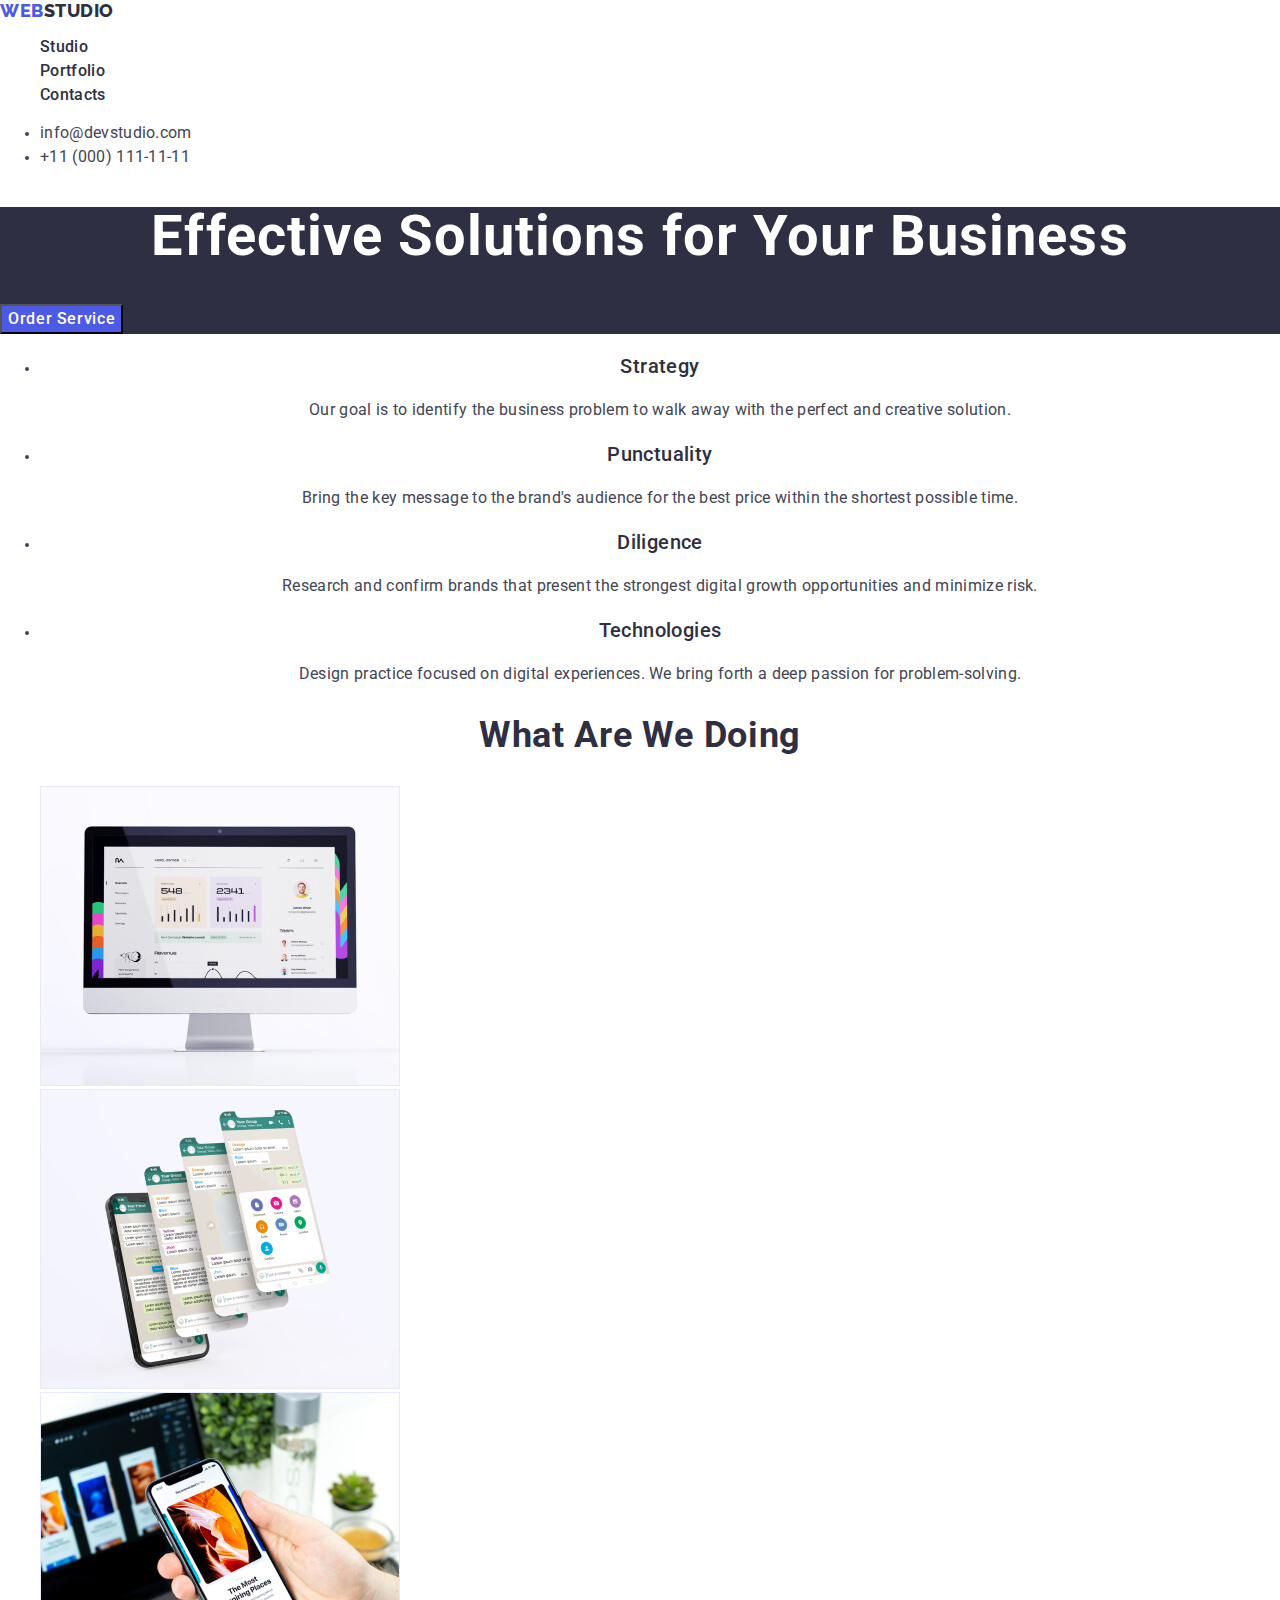
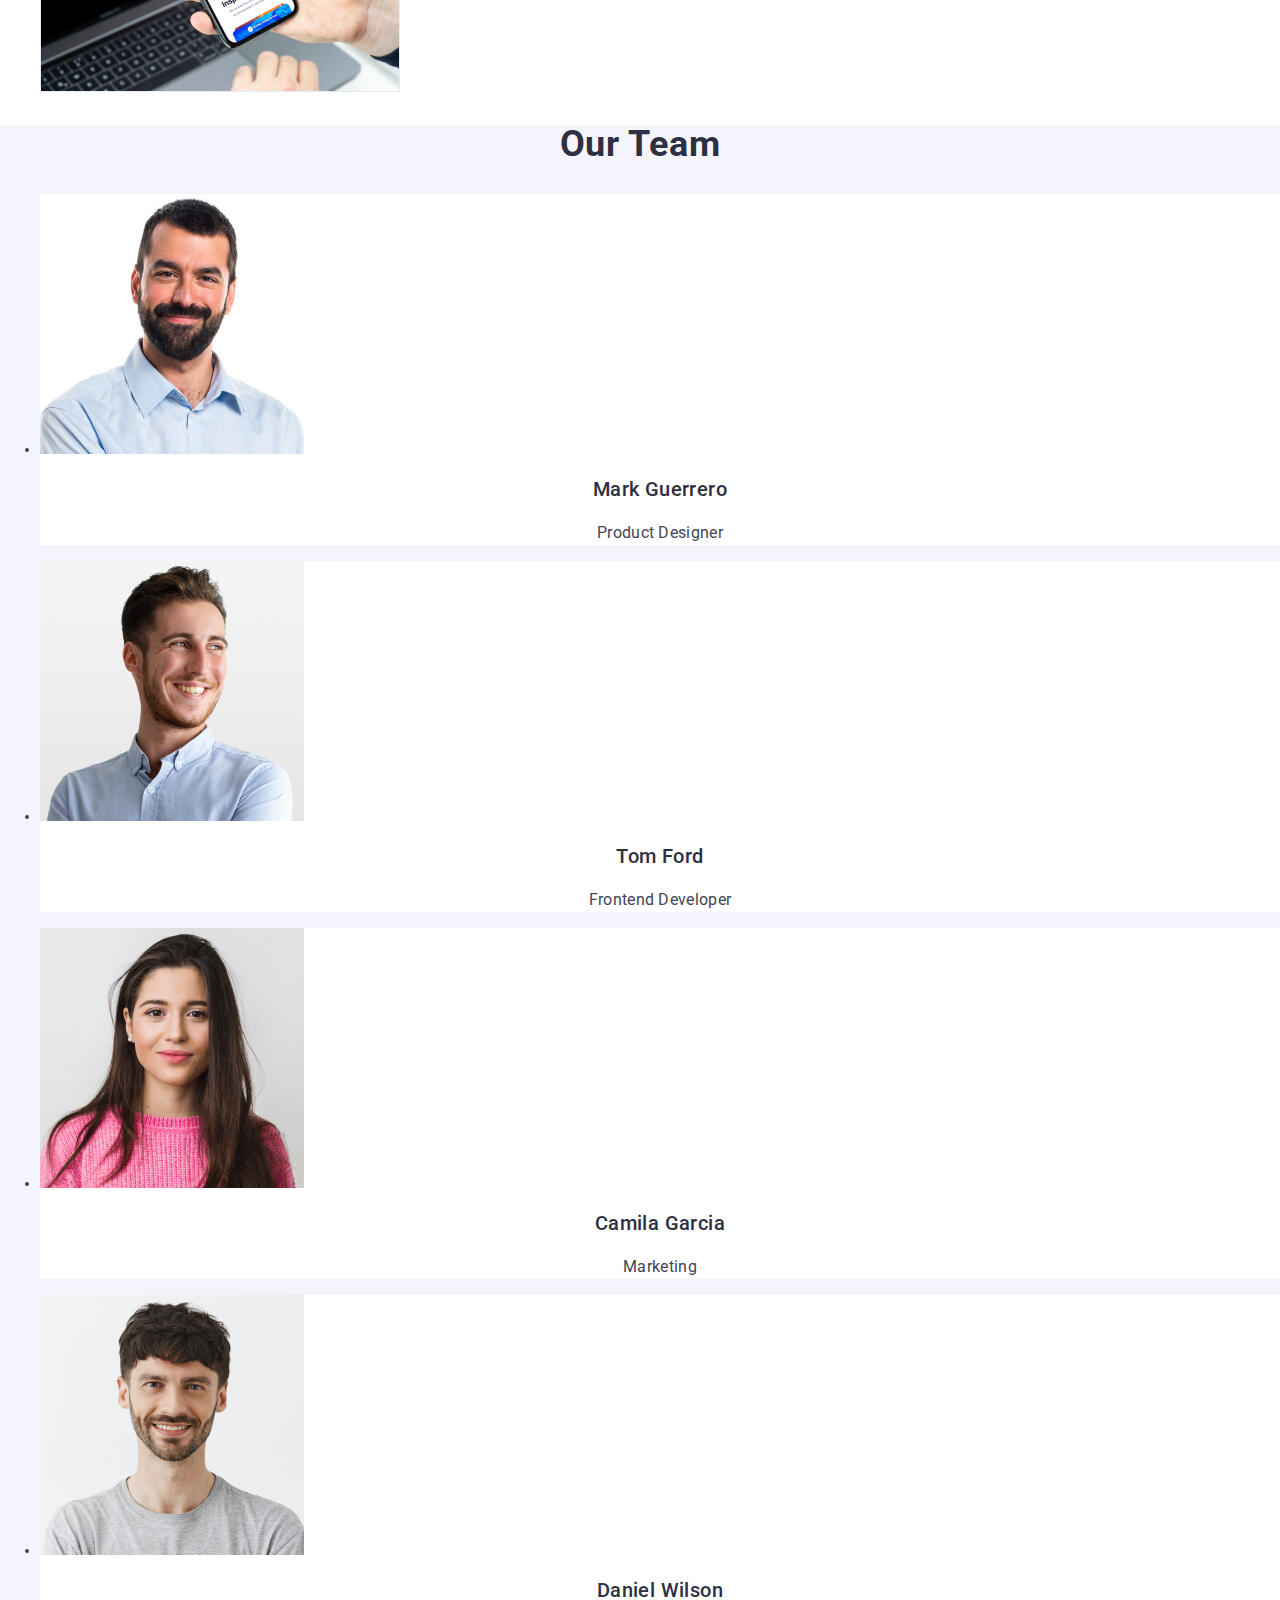
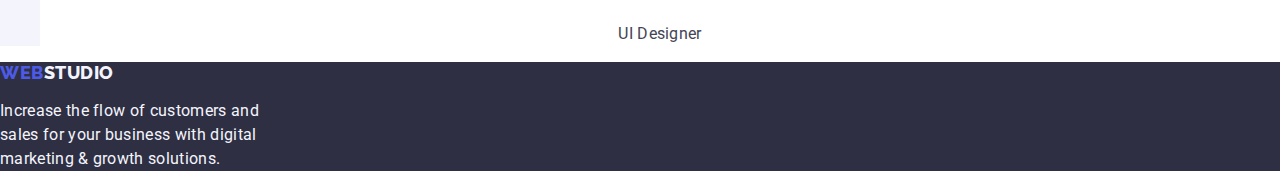
==== index.html @ 6c36b63b "v.33" ====
<!DOCTYPE html>
<html lang="en">
<head>
    <meta charset="UTF-8">
    <meta http-equiv="X-UA-Compatible" content="IE=edge">
    <meta name="viewport" content="width=device-width, initial-scale=1.0">
    <link rel="preconnect" href="https://fonts.googleapis.com">
    <link rel="preconnect" href="https://fonts.gstatic.com" crossorigin>
    <link href="https://fonts.googleapis.com/css2?family=Raleway:wght@800&family=Roboto:wght@400;500;700&display=swap" rel="stylesheet">
    <link rel="stylesheet" href="./css/styles.css"/>
    <title>WEBSTUDIO</title>
</head>
<body>
    <header>
        <nav class="logo-general">
        <a class="logo logo-main" href="./index.html">Web<span class="logo-accent">Studio</span></a>
        <ul>
        <li class="logo"><a class="nav-item" href="./index.html">Studio</a></li>
        <li class="logo"><a class="nav-item" href="./portfolio.html">Portfolio</a></li>
        <li class="logo"><a class="nav-item" href="">Contacts</a></li>
        </ul>
        </nav>
        <address class="contact">
        <ul>
            <li><a class="logo contact-item" href="mailto:info@devstudio.com">info@devstudio.com</a></li>
            <li><a class="logo contact-item" href="tel:+110001111111">+11 (000) 111-11-11</a></li>   
        </ul>
    </address>
    </header>
    
        <!--------------HERO (section 1)--------------------->
    <main>
    <section class="hero"> 
    <h1 class="hero-main">Effective Solutions for Your Business</h1>
    <button class="hero-button" type="button">Order Service</button>
    </section>
    
        <!-------------Principles (section 2)-------------->
    <section>
        <h2 class="principles" hidden>Principles</h2>
        <ul class="list">
            <li><h3 class="menu-name">Strategy</h3>
            <p class="item-descr">Our goal is to identify the business problem to walk away with the perfect and creative solution.</p></li>
            <li><h3 class="menu-name">Punctuality</h3>
            <p class="item-descr">Bring the key message to the brand's audience for the best price within the shortest possible time.</p></li>
            <li><h3 class="menu-name">Diligence</h3>
            <p class="item-descr">Research and confirm brands that present the strongest digital growth opportunities and minimize risk.</p></li>
            <li><h3 class="menu-name">Technologies</h3>
            <p class="item-descr">Design practice focused on digital experiences. We bring forth a deep passion for problem-solving.</p></li>
        </ul>
    </section>
    <!-- -----------GALLERY (section 3)------------------- -->
    <section>
    <h2 class="gallery">What are we doing</h2>
    <ul class="list">
        <li class="gallery-list-item"><img src="./images/optim_size/Gallery/desktop.jpg" alt="Desktop" width="360"></li>
        <li class="gallery-list-item"><img src="./images/optim_size/Gallery/phones.jpg" alt="Phones" width="360"></li>
        <li class="gallery-list-item"><img src="./images/optim_size/Gallery/app.jpg" alt="Application" width="360"></li>
    </ul>
    </section>
    <!-- ----------OUR TEAM (section 4)----------------- -->
    <section class="team">
    <h2 class="team-list">Our Team</h2>
    <ul class="list">
        <li class="team-card">
        <img src="./images/optim_size/Team/img1.jpg" alt="Product Designer Mark Guerrero" width="264">
        <h3 class="menu-name">Mark Guerrero</h3>
        <p class="item-descr">Product Designer</p>
        </li>
        <li class="team-card">
        <img src="./images/optim_size/Team/img2.jpg" alt="Frontend Developer Tom Ford" width="264">
        <h3 class="menu-name">Tom Ford</h3>
        <p class="item-descr">Frontend Developer</p>
        </li>
        <li class="team-card">
        <img src="./images/optim_size/Team/img3.jpg" alt="Marketing Camila Garcia" width="264">
        <h3 class="menu-name">Camila Garcia</h3>
        <p class="item-descr">Marketing</p>
        </li>
        <li class="team-card">
        <img src="./images/optim_size/Team/img4.jpg" alt="UI Designer Daniel Wilson" width="264">
        <h3 class="menu-name">Daniel Wilson</h3>
        <p class="item-descr">UI Designer</p>
        </li>
    </ul>
    </section>
    </main>
    <footer class="footer">
        <a class="logo-footer" href="./index.html">Web<span class="logo-footer-accent">Studio</span></a>
        <p class="footer-descr">Increase the flow of customers and <br> sales for your business with digital <br> marketing & growth solutions.</p>  
    </footer>
</body>
</html>
---- css/styles.css ----
/* ===========VARIABLESS============= */
:root 
{
--main-font: 'Roboto', sans-serif;
--secondary-font: 'Raleway', sans-serif;
--primary-background: #FFFFFF;
--secondary-background: #2E2F42;
--primary-text-color: #2E2F42;
--accent-color: #4D5AE5;
--secondary-text-color: #434455;
}

body
{
font-family: var(--main-font);
font-size: 14px;
color: var(--secondary-text-color);
background-color: var(--primary-background);
margin: 0;
}

/* ===========GENERAL============= */

button {cursor: pointer;}

/* =============HEADER-LOGO==================== */

.logo
{
list-style: none;
text-decoration: none;
}

.logo-accent
{
color: var(--primary-text-color);
text-transform: uppercase;
} 

.logo-main
{
font-family: 'Raleway', sans-serif;
font-weight: 800;
font-size: 18px;
line-height: 1.17;
display: flex;
align-items: center;
letter-spacing: 0.03em;
text-transform: uppercase;
color: var(--accent-color);
list-style: none;
}

.nav-item:hover,
.nav-item:focus 
{
color: #404bbf;   
}

.contact
{
font-style: normal;
list-style: none;
}

.nav-item 
{
font-weight: 500;
font-size: 16px;
line-height: 1.5;
letter-spacing: 0.02em;
color: var(--primary-text-color);
text-decoration: none;
list-style: none;
}

.contact-item:hover,
.contact-item:focus 
{
color: #404bbf ;   
}

.contact-item
{
font-size: 16px;
line-height: 1.5;
letter-spacing: 0.02em;
color: var(--secondary-text-color);
font-style: normal;
text-decoration: none;
list-style: none;
}

/* =================HERO (section 1)=================== */
.hero 
{
background-color: var(--secondary-background);
}

.hero-main 
{
font-weight: 700;
font-size: 56px;
line-height: 1.07;
text-align: center;
letter-spacing: 0.02em;
color: #FFFFFF;
}

.hero-button
{
font-family: Roboto, sans-serif; 
font-weight: 500;
font-size: 16px;
line-height: 1.5;
display: flex;
align-items: center;
letter-spacing: 0.04em;
color: #FFFFFF;
background-color: var(--accent-color);
}

.hero-button:hover
{
background-color: #404BBF;
}

.hero-button:focus 
{
background-color: #404BBF;
}

/* ==============Principles (section 2)=============== */

.principles-list
{
list-style-type:  none;
}
.menu-name
{    
font-weight: 500;
font-size: 20px;
line-height: 1.2;
text-align: center;
letter-spacing: 0.02em;
color: var(--primary-text-color); 
}

.item-descr
{    
font-size: 16px;
line-height: 1.5;
text-align: center;
letter-spacing: 0.02em;
color: var(--secondary-text-color);
}

/* ============GALLERY (section 3)================= */
.gallery
{      
font-weight: 700;
font-size: 36px;
line-height: 1.11;
text-align: center;
letter-spacing: 0.02em;
text-transform: capitalize;
color: var(--primary-text-color);
}

.gallery-list-item
{
list-style-type: none; 
}

/* ===============OUR TEAM (section 4)================ */
.team {list-style-type: none;}

.team-list
{      
font-weight: 700;
font-size: 36px;
line-height: 1.11;
text-align: center;
letter-spacing: 0.02em;
text-transform: capitalize;
color: var(--primary-text-color);
}

.team-card
{
background-color: #FFFFFF;
}

.team
{
background-color: #F4F4FD;
}

/* ===============FOOTER============= */

.logo-footer 
{
font-family: Raleway, sans-serif;
font-weight: 800;
font-size: 18px;
line-height: 1.17;
display: flex;
align-items: center;
letter-spacing: 0.03em;
text-transform: uppercase;
color: var(--accent-color);
text-decoration: none;
}

.logo-footer-accent
{
color: #F4F4FD;
text-transform: uppercase;
}

.footer 
{
    background-color: var(--secondary-background);
}

.footer-descr
{
font-weight: 400;
font-size: 16px;
line-height: 1.5;
letter-spacing: 0.02em;
color: #F4F4FD;
}

/* ================Portfolio============ */

.portfolio-menu
{
font-family: 'Roboto', sans-serif;
font-style: normal;
font-weight: 500;
font-size: 16px;
line-height: 1.5;
display: flex;
align-items: center;
text-align: center;
letter-spacing: 0.04em;
color: var(--accent-color);
background-color: #F4F4FD; 
}

.portfolio-menu:focus,
.portfolio-menu:hover 
{
background-color: #404BBF;
color: #FFFFFF;
}

.portfolio-name 
{  
font-family: 'Roboto', sans-serif;
font-style: normal;
font-weight: 500;
font-size: 20px;
line-height: 1.2;   
letter-spacing: 0.02em;
color: #2E2F42;
color: var(--primary-text-color);
}

.portfolio-descr 
{
font-family: 'Roboto', sans-serif;
font-style: normal; 
font-size: 16px;
line-height: 1.5;
letter-spacing: 0.02em;
color: var(--secondary-text-color);    
}
.portfolio
{
list-style-type: none;
}
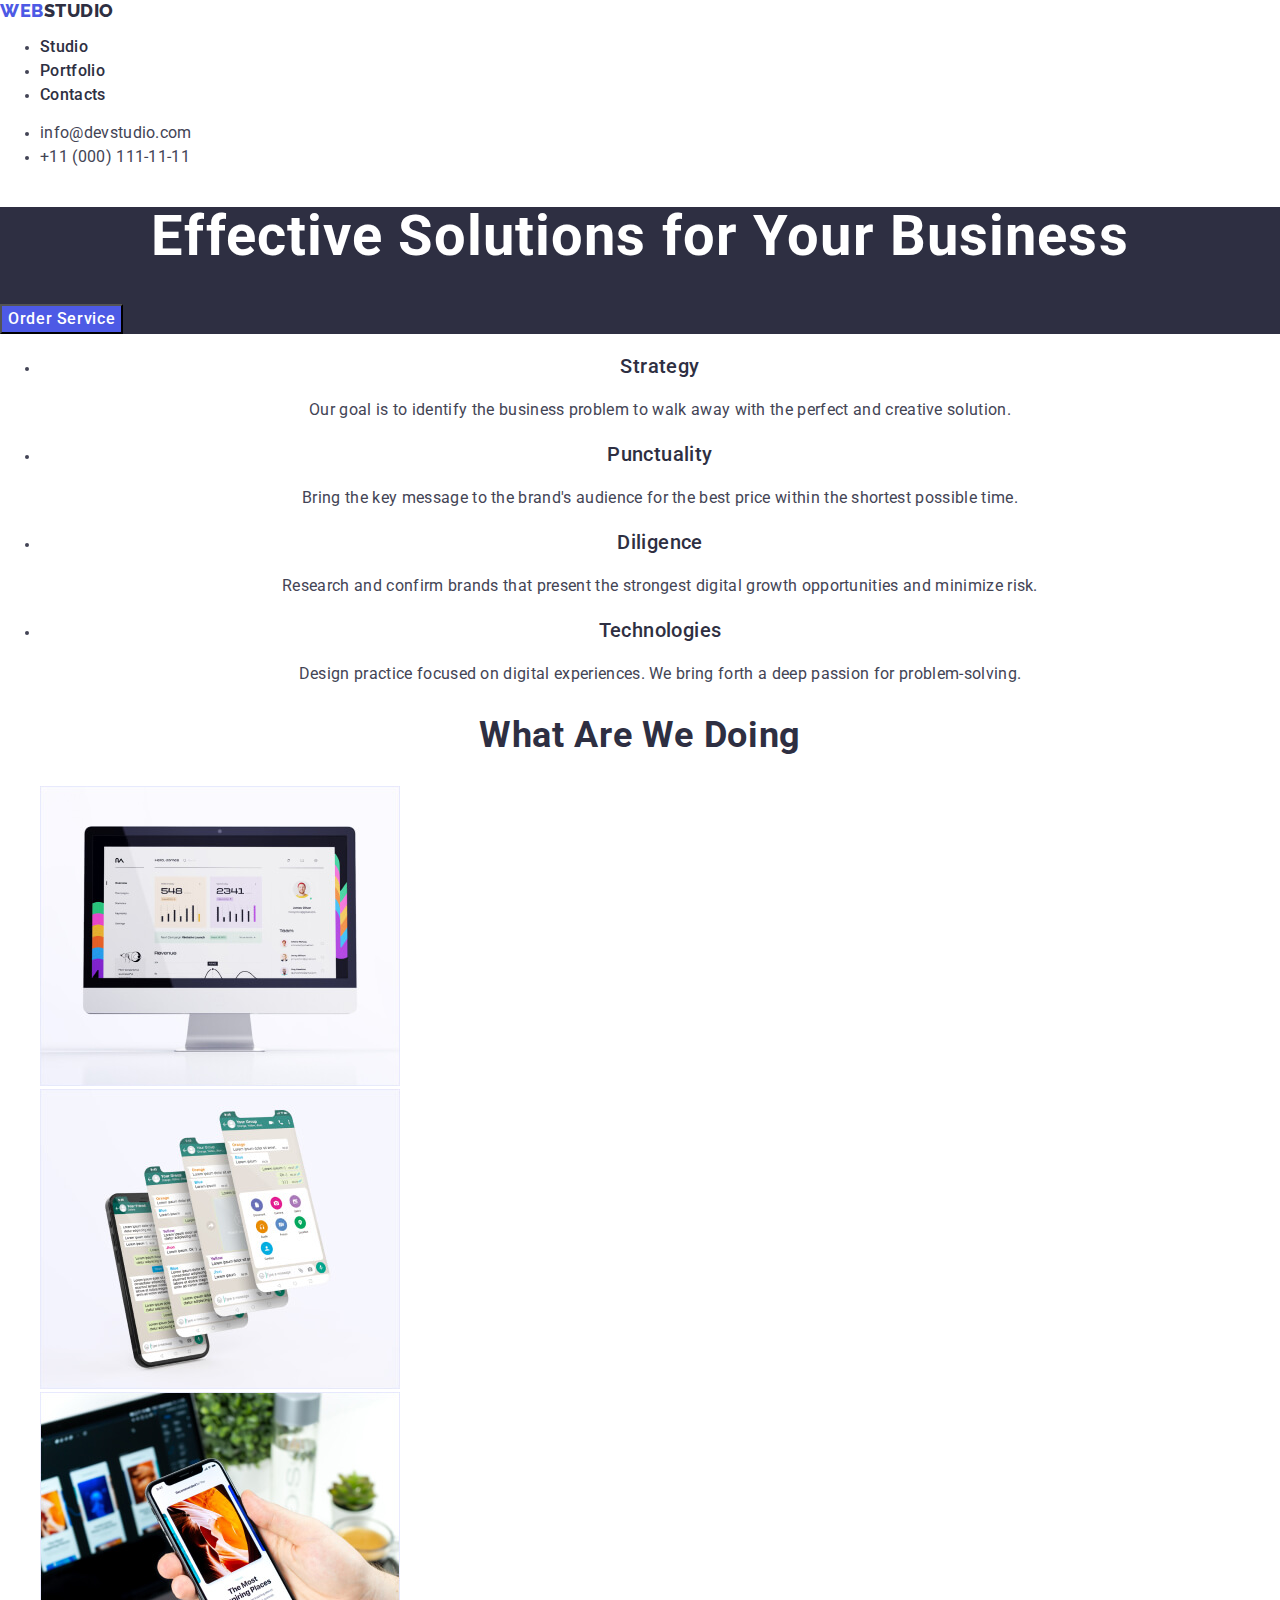
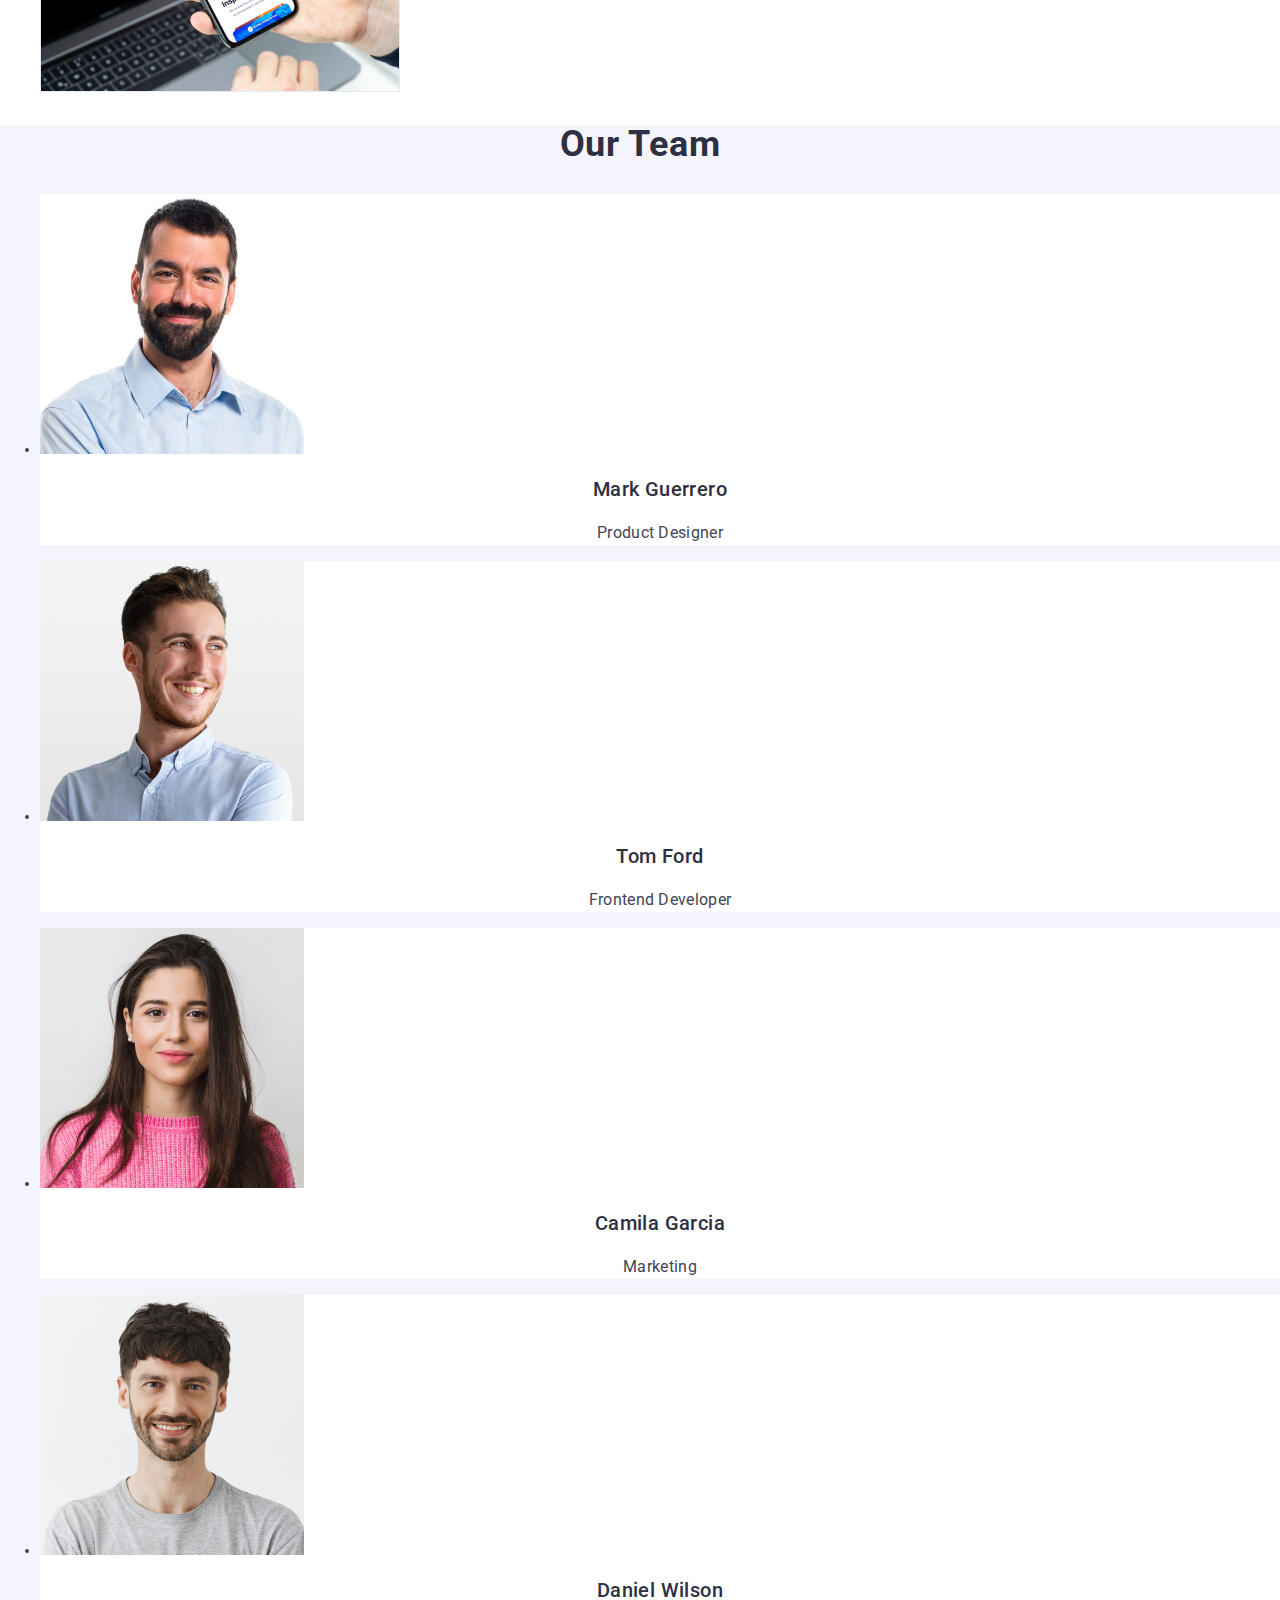
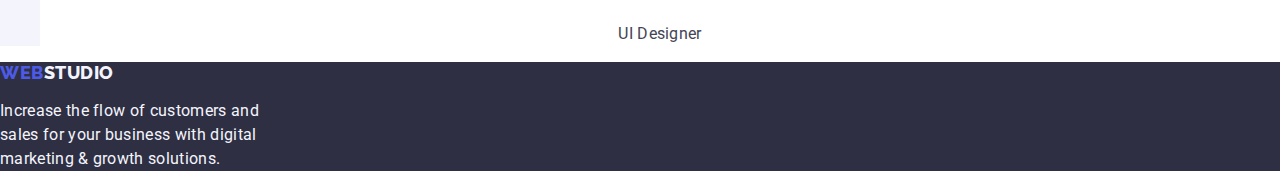
==== commit ee860baa: "v.34" ====
--- a/index.html
+++ b/index.html
@@ -12,18 +12,18 @@
 </head>
 <body>
     <header>
-        <nav class="logo-general">
-        <a class="logo logo-main" href="./index.html">Web<span class="logo-accent">Studio</span></a>
+        <nav>
+        <a class="logo-main" href="./index.html" >Web<span class="logo-accent">Studio</span></a>
         <ul>
-        <li class="logo"><a class="nav-item" href="./index.html">Studio</a></li>
-        <li class="logo"><a class="nav-item" href="./portfolio.html">Portfolio</a></li>
-        <li class="logo"><a class="nav-item" href="">Contacts</a></li>
+        <li><a class="nav-item" href="./index.html" >Studio</a></li>
+        <li><a class="nav-item" href="./portfolio.html" >Portfolio</a></li>
+        <li><a class="nav-item" href="">Contacts</a></li>
         </ul>
         </nav>
         <address class="contact">
         <ul>
-            <li><a class="logo contact-item" href="mailto:info@devstudio.com">info@devstudio.com</a></li>
-            <li><a class="logo contact-item" href="tel:+110001111111">+11 (000) 111-11-11</a></li>   
+            <li><a class="contact-item" href="mailto:info@devstudio.com">info@devstudio.com</a></li>
+            <li><a class="contact-item" href="tel:+110001111111">+11 (000) 111-11-11</a></li>   
         </ul>
     </address>
     </header>
--- a/css/styles.css
+++ b/css/styles.css
@@ -25,12 +25,6 @@
 
 /* =============HEADER-LOGO==================== */
 
-.logo
-{
-list-style: none;
-text-decoration: none;
-}
-
 .logo-accent
 {
 color: var(--primary-text-color);
@@ -49,6 +43,7 @@
 text-transform: uppercase;
 color: var(--accent-color);
 list-style: none;
+text-decoration: none
 }
 
 .nav-item:hover,
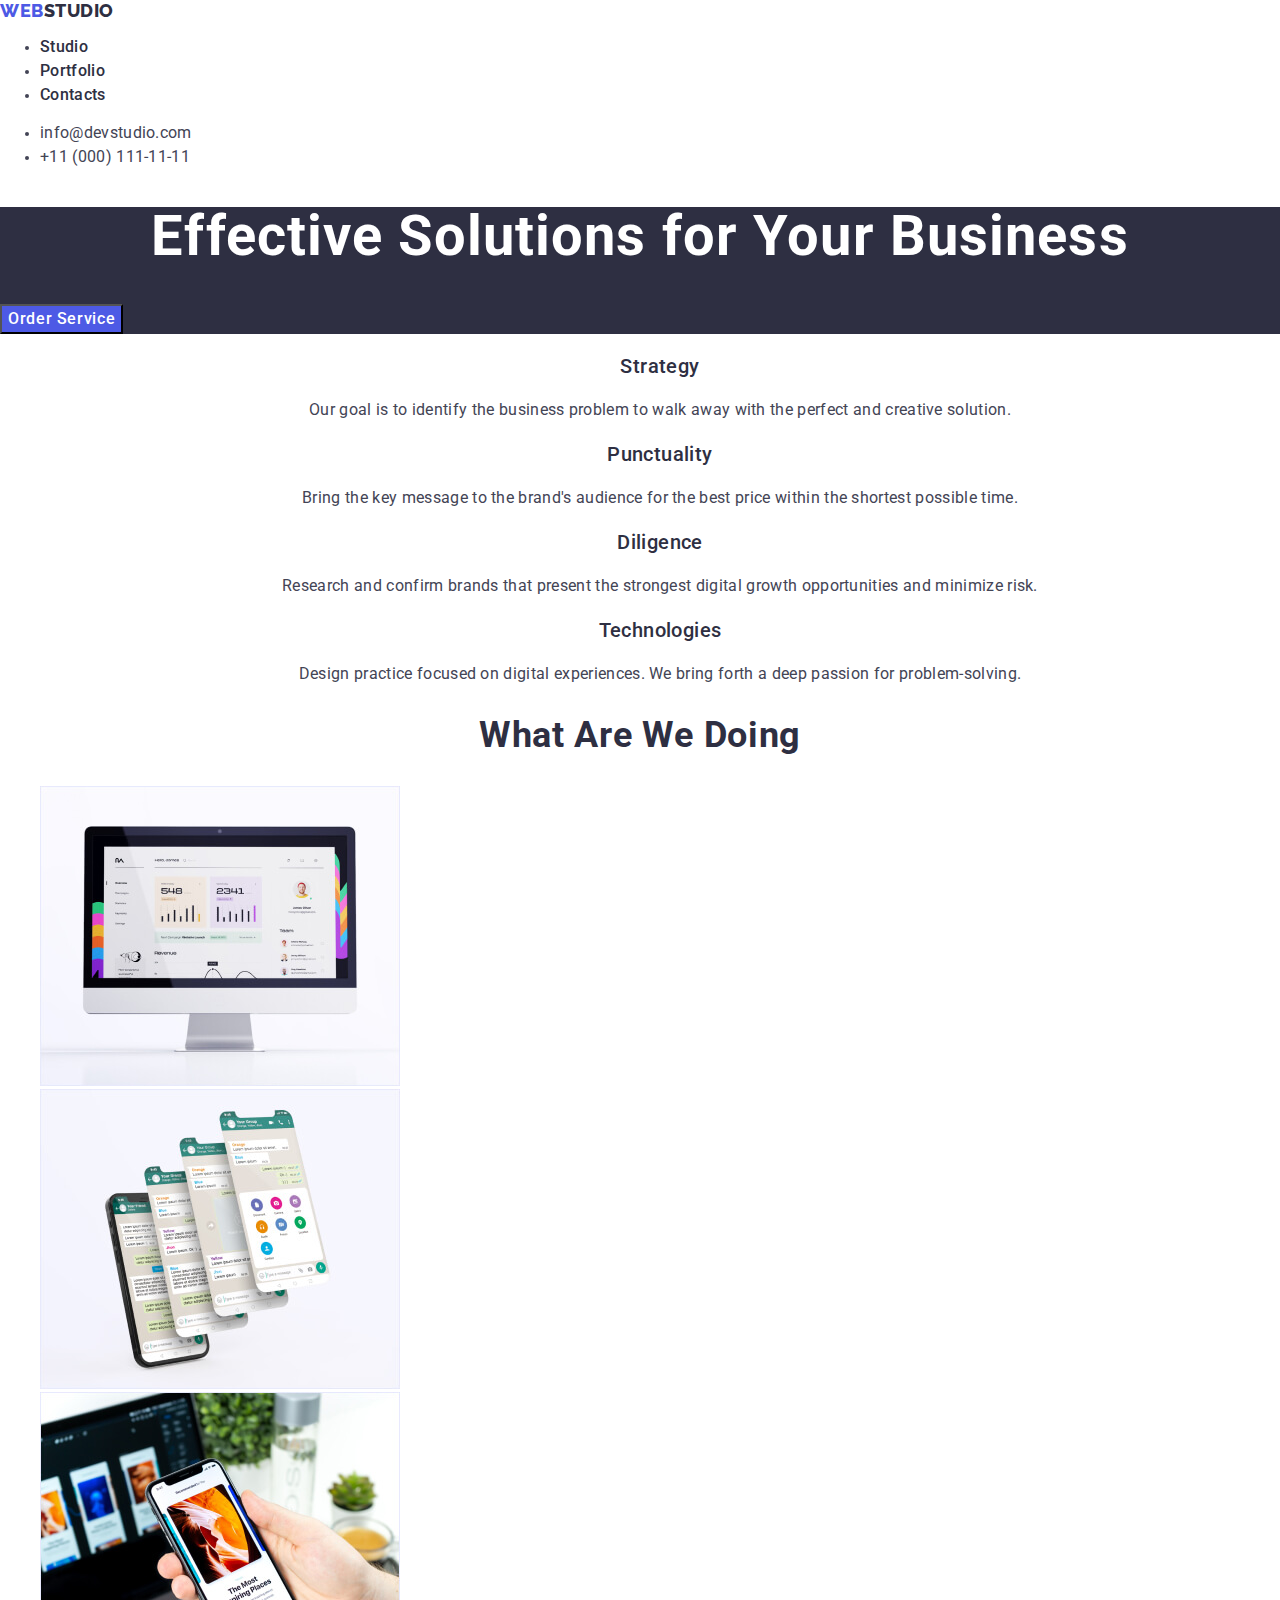
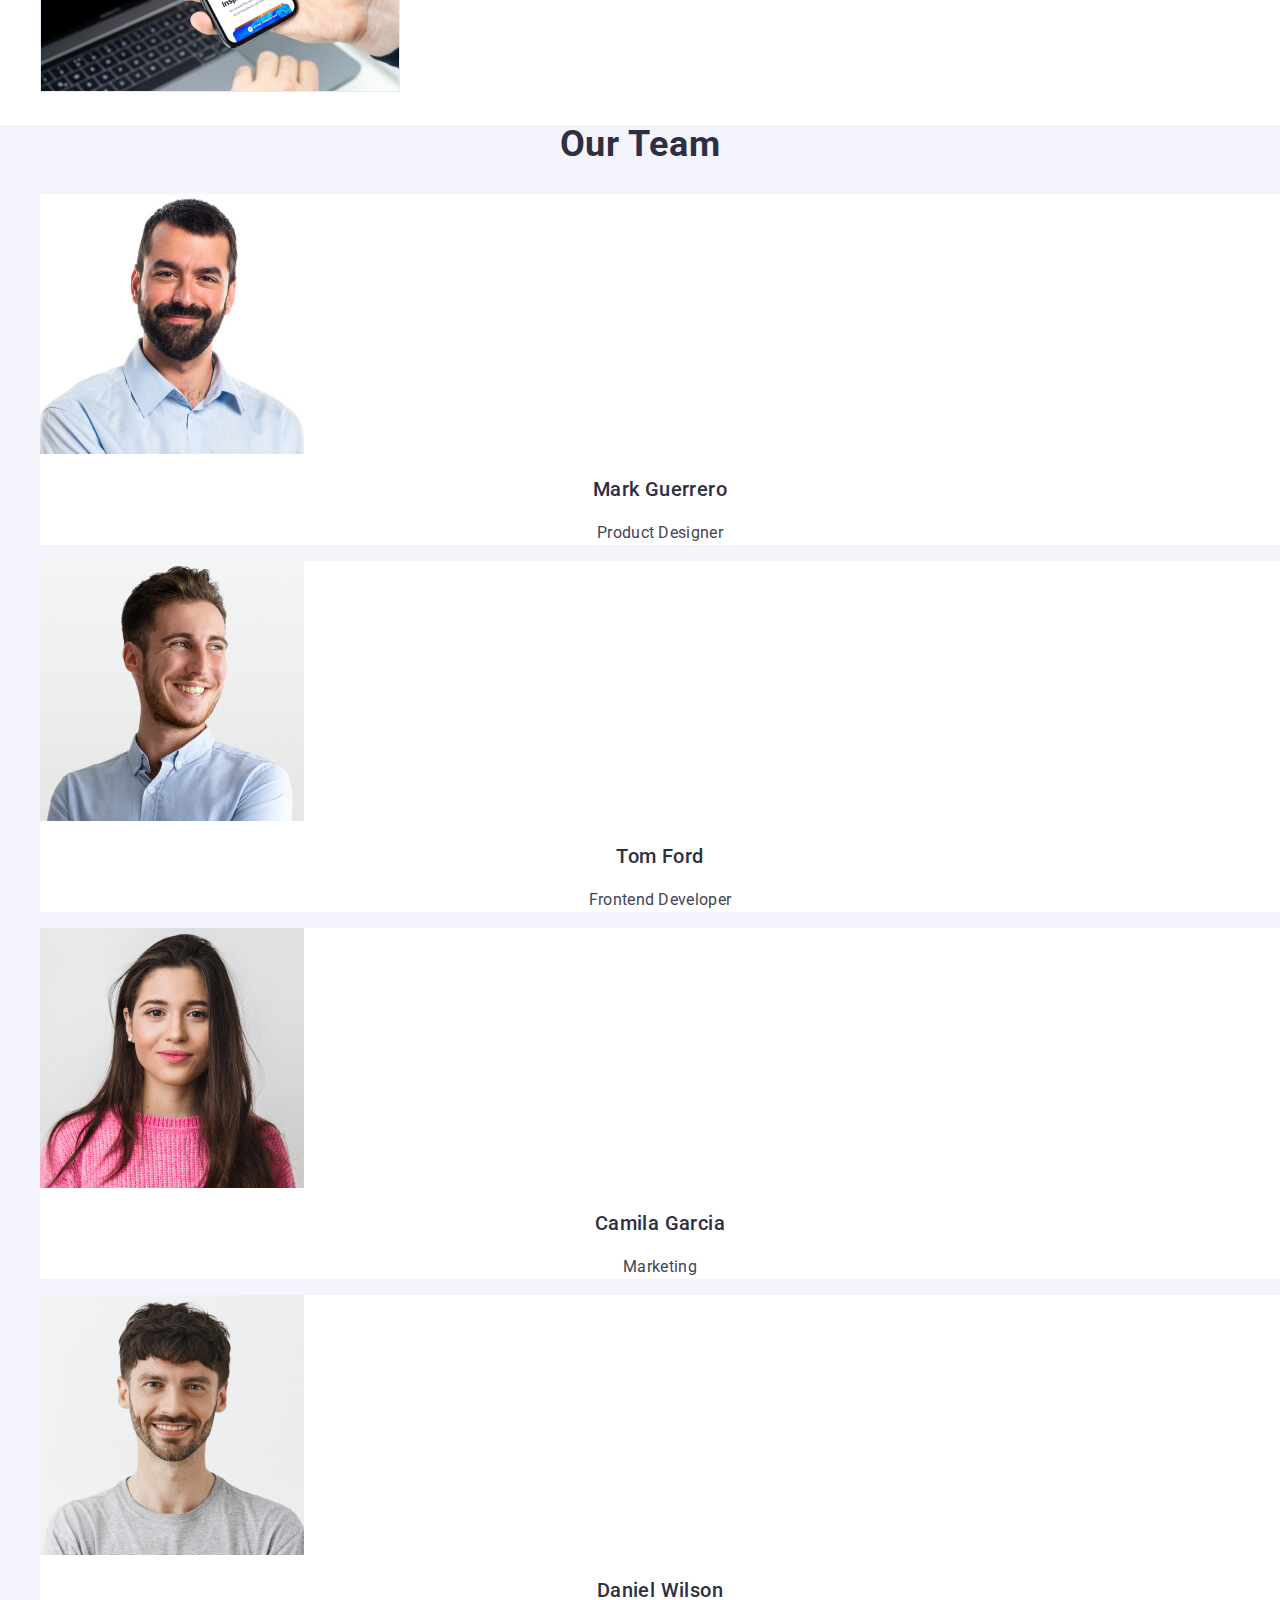
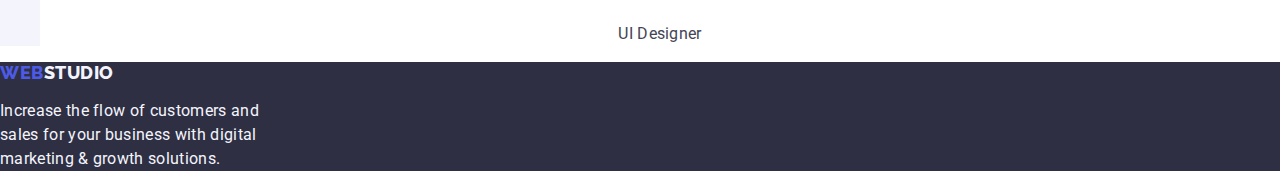
==== commit 44a9e826: "v.69" ====
--- a/index.html
+++ b/index.html
@@ -15,8 +15,8 @@
         <nav>
         <a class="logo-main" href="./index.html" >Web<span class="logo-accent">Studio</span></a>
         <ul>
-        <li><a class="nav-item" href="./index.html" >Studio</a></li>
-        <li><a class="nav-item" href="./portfolio.html" >Portfolio</a></li>
+        <li><a class="nav-item" href="./index.html">Studio</a></li>
+        <li><a class="nav-item" href="./portfolio.html">Portfolio</a></li>
         <li><a class="nav-item" href="">Contacts</a></li>
         </ul>
         </nav>
@@ -86,7 +86,7 @@
     </section>
     </main>
     <footer class="footer">
-        <a class="logo-footer" href="./index.html">Web<span class="logo-footer-accent">Studio</span></a>
+        <a class="logo-footer link" href="./index.html">Web<span class="logo-footer-accent">Studio</span></a>
         <p class="footer-descr">Increase the flow of customers and <br> sales for your business with digital <br> marketing & growth solutions.</p>  
     </footer>
 </body>
--- a/css/styles.css
+++ b/css/styles.css
@@ -272,7 +272,8 @@
 letter-spacing: 0.02em;
 color: var(--secondary-text-color);    
 }
-.portfolio
+
+.list
 {
 list-style-type: none;
 }
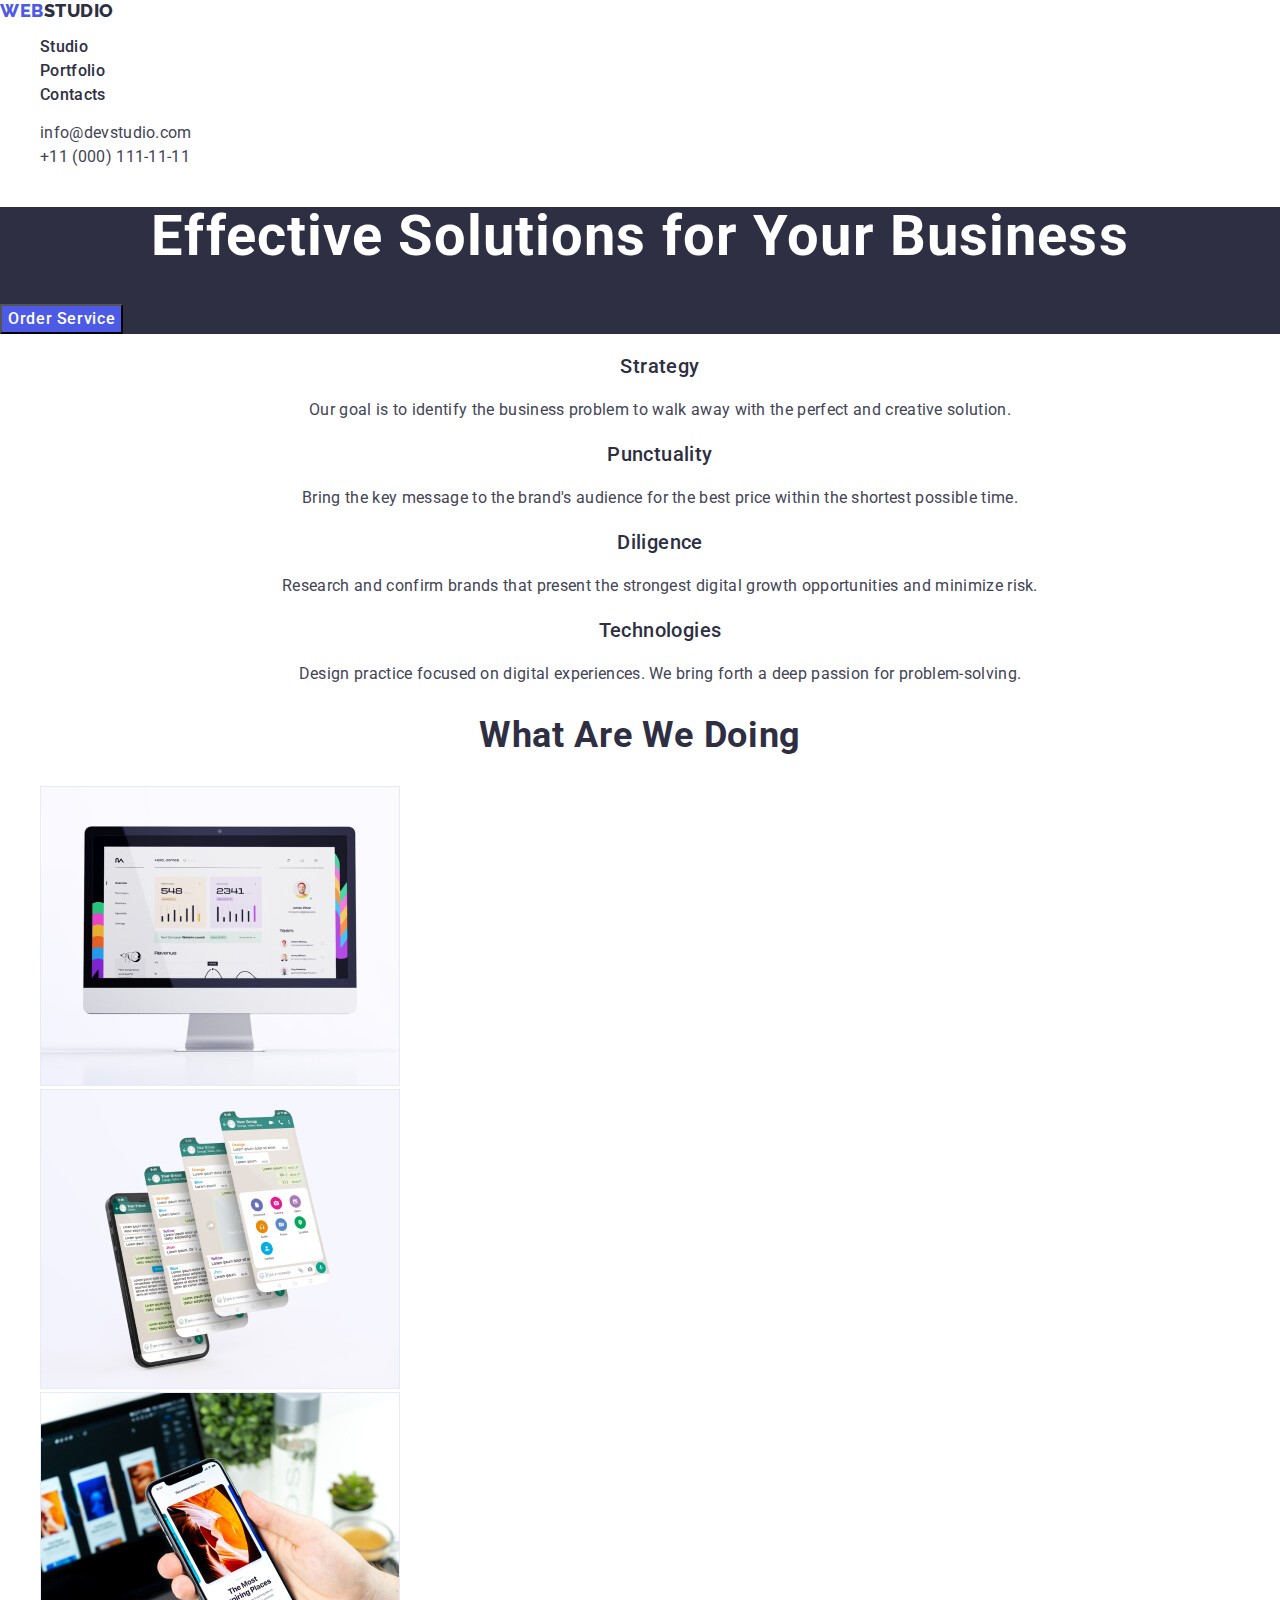
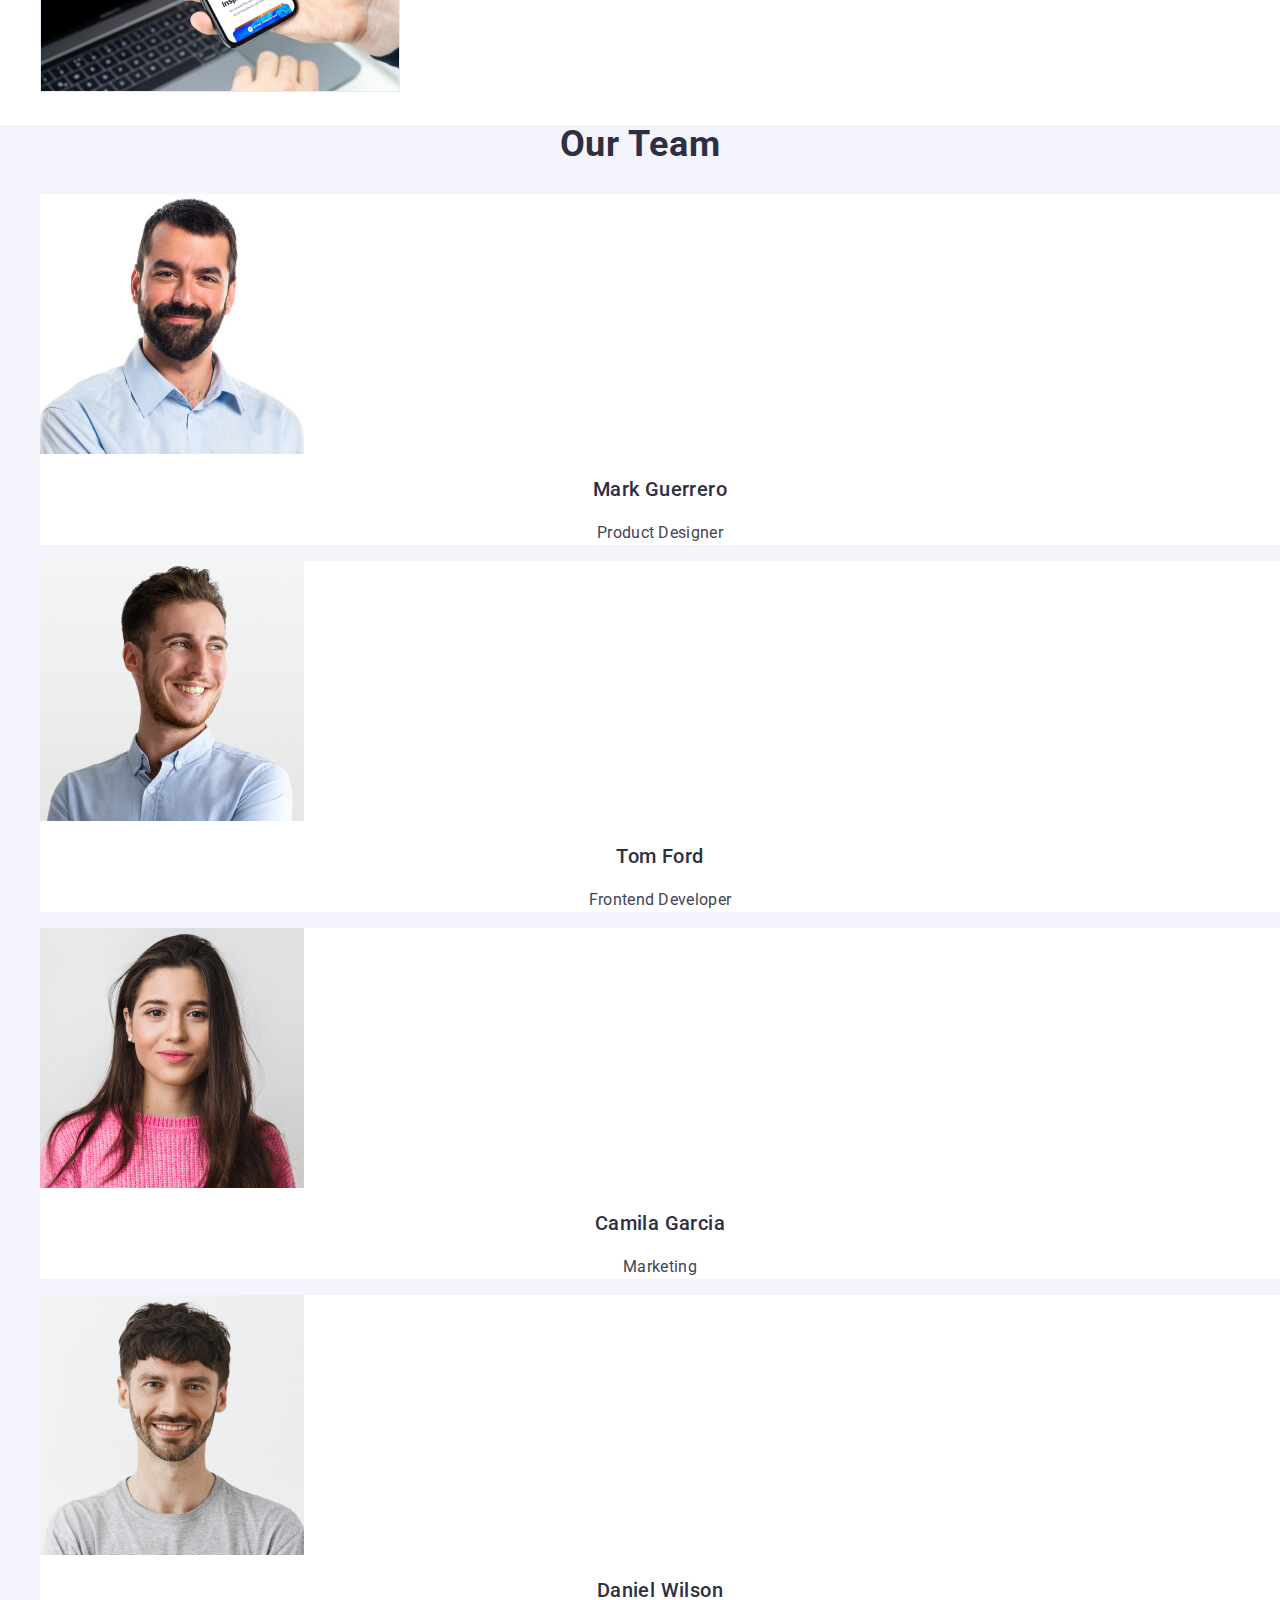
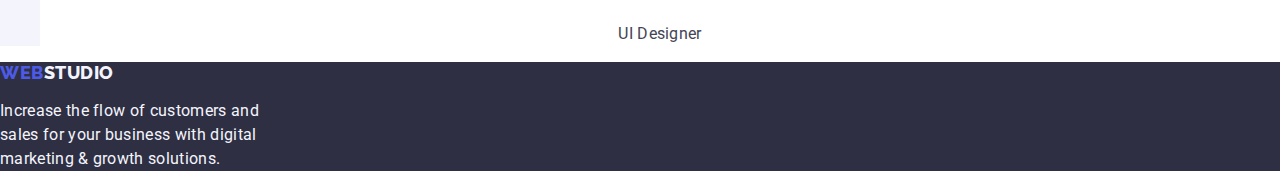
==== commit d0d3de2e: "v.77" ====
--- a/index.html
+++ b/index.html
@@ -1,93 +1,168 @@
 <!DOCTYPE html>
 <html lang="en">
-<head>
-    <meta charset="UTF-8">
-    <meta http-equiv="X-UA-Compatible" content="IE=edge">
-    <meta name="viewport" content="width=device-width, initial-scale=1.0">
-    <link rel="preconnect" href="https://fonts.googleapis.com">
-    <link rel="preconnect" href="https://fonts.gstatic.com" crossorigin>
-    <link href="https://fonts.googleapis.com/css2?family=Raleway:wght@800&family=Roboto:wght@400;500;700&display=swap" rel="stylesheet">
-    <link rel="stylesheet" href="./css/styles.css"/>
+  <head>
+    <meta charset="UTF-8" />
+    <meta http-equiv="X-UA-Compatible" content="IE=edge" />
+    <meta name="viewport" content="width=device-width, initial-scale=1.0" />
+    <link rel="preconnect" href="https://fonts.googleapis.com" />
+    <link rel="preconnect" href="https://fonts.gstatic.com" crossorigin />
+    <link
+      href="https://fonts.googleapis.com/css2?family=Raleway:wght@800&family=Roboto:wght@400;500;700&display=swap"
+      rel="stylesheet"
+    />
+    <link rel="stylesheet" href="./css/styles.css" />
     <title>WEBSTUDIO</title>
-</head>
-<body>
+  </head>
+  <body>
     <header>
-        <nav>
-        <a class="logo-main" href="./index.html" >Web<span class="logo-accent">Studio</span></a>
-        <ul>
-        <li><a class="nav-item" href="./index.html">Studio</a></li>
-        <li><a class="nav-item" href="./portfolio.html">Portfolio</a></li>
-        <li><a class="nav-item" href="">Contacts</a></li>
+      <nav>
+        <a class="logo-main link list" href="./index.html"
+          >Web<span class="logo-accent">Studio</span></a
+        >
+        <ul class="list">
+          <li><a class="nav-item link list" href="./index.html">Studio</a></li>
+          <li>
+            <a class="nav-item link list" href="./portfolio.html">Portfolio</a>
+          </li>
+          <li><a class="nav-item link list" href="">Contacts</a></li>
         </ul>
-        </nav>
-        <address class="contact">
-        <ul>
-            <li><a class="contact-item" href="mailto:info@devstudio.com">info@devstudio.com</a></li>
-            <li><a class="contact-item" href="tel:+110001111111">+11 (000) 111-11-11</a></li>   
+      </nav>
+      <address class="contact">
+        <ul class="list">
+          <li>
+            <a class="contact-item link" href="mailto:info@devstudio.com"
+              >info@devstudio.com</a
+            >
+          </li>
+          <li>
+            <a class="contact-item" href="tel:+110001111111"
+              >+11 (000) 111-11-11</a
+            >
+          </li>
         </ul>
-    </address>
+      </address>
     </header>
-    
-        <!--------------HERO (section 1)--------------------->
+
+    <!--------------HERO (section 1)--------------------->
     <main>
-    <section class="hero"> 
-    <h1 class="hero-main">Effective Solutions for Your Business</h1>
-    <button class="hero-button" type="button">Order Service</button>
-    </section>
-    
-        <!-------------Principles (section 2)-------------->
-    <section>
+      <section class="hero">
+        <h1 class="hero-main">Effective Solutions for Your Business</h1>
+        <button class="hero-button" type="button">Order Service</button>
+      </section>
+
+      <!-------------Principles (section 2)-------------->
+      <section>
         <h2 class="principles" hidden>Principles</h2>
         <ul class="list">
-            <li><h3 class="menu-name">Strategy</h3>
-            <p class="item-descr">Our goal is to identify the business problem to walk away with the perfect and creative solution.</p></li>
-            <li><h3 class="menu-name">Punctuality</h3>
-            <p class="item-descr">Bring the key message to the brand's audience for the best price within the shortest possible time.</p></li>
-            <li><h3 class="menu-name">Diligence</h3>
-            <p class="item-descr">Research and confirm brands that present the strongest digital growth opportunities and minimize risk.</p></li>
-            <li><h3 class="menu-name">Technologies</h3>
-            <p class="item-descr">Design practice focused on digital experiences. We bring forth a deep passion for problem-solving.</p></li>
+          <li>
+            <h3 class="menu-name">Strategy</h3>
+            <p class="item-descr">
+              Our goal is to identify the business problem to walk away with the
+              perfect and creative solution.
+            </p>
+          </li>
+          <li>
+            <h3 class="menu-name">Punctuality</h3>
+            <p class="item-descr">
+              Bring the key message to the brand's audience for the best price
+              within the shortest possible time.
+            </p>
+          </li>
+          <li>
+            <h3 class="menu-name">Diligence</h3>
+            <p class="item-descr">
+              Research and confirm brands that present the strongest digital
+              growth opportunities and minimize risk.
+            </p>
+          </li>
+          <li>
+            <h3 class="menu-name">Technologies</h3>
+            <p class="item-descr">
+              Design practice focused on digital experiences. We bring forth a
+              deep passion for problem-solving.
+            </p>
+          </li>
         </ul>
-    </section>
-    <!-- -----------GALLERY (section 3)------------------- -->
-    <section>
-    <h2 class="gallery">What are we doing</h2>
-    <ul class="list">
-        <li class="gallery-list-item"><img src="./images/optim_size/Gallery/desktop.jpg" alt="Desktop" width="360"></li>
-        <li class="gallery-list-item"><img src="./images/optim_size/Gallery/phones.jpg" alt="Phones" width="360"></li>
-        <li class="gallery-list-item"><img src="./images/optim_size/Gallery/app.jpg" alt="Application" width="360"></li>
-    </ul>
-    </section>
-    <!-- ----------OUR TEAM (section 4)----------------- -->
-    <section class="team">
-    <h2 class="team-list">Our Team</h2>
-    <ul class="list">
-        <li class="team-card">
-        <img src="./images/optim_size/Team/img1.jpg" alt="Product Designer Mark Guerrero" width="264">
-        <h3 class="menu-name">Mark Guerrero</h3>
-        <p class="item-descr">Product Designer</p>
-        </li>
-        <li class="team-card">
-        <img src="./images/optim_size/Team/img2.jpg" alt="Frontend Developer Tom Ford" width="264">
-        <h3 class="menu-name">Tom Ford</h3>
-        <p class="item-descr">Frontend Developer</p>
-        </li>
-        <li class="team-card">
-        <img src="./images/optim_size/Team/img3.jpg" alt="Marketing Camila Garcia" width="264">
-        <h3 class="menu-name">Camila Garcia</h3>
-        <p class="item-descr">Marketing</p>
-        </li>
-        <li class="team-card">
-        <img src="./images/optim_size/Team/img4.jpg" alt="UI Designer Daniel Wilson" width="264">
-        <h3 class="menu-name">Daniel Wilson</h3>
-        <p class="item-descr">UI Designer</p>
-        </li>
-    </ul>
-    </section>
+      </section>
+      <!-- -----------GALLERY (section 3)------------------- -->
+      <section>
+        <h2 class="gallery">What are we doing</h2>
+        <ul class="list">
+          <li class="gallery-list-item">
+            <img
+              src="./images/optim_size/Gallery/desktop.jpg"
+              alt="Desktop"
+              width="360"
+            />
+          </li>
+          <li class="gallery-list-item">
+            <img
+              src="./images/optim_size/Gallery/phones.jpg"
+              alt="Phones"
+              width="360"
+            />
+          </li>
+          <li class="gallery-list-item">
+            <img
+              src="./images/optim_size/Gallery/app.jpg"
+              alt="Application"
+              width="360"
+            />
+          </li>
+        </ul>
+      </section>
+      <!-- ----------OUR TEAM (section 4)----------------- -->
+      <section class="team">
+        <h2 class="team-list">Our Team</h2>
+        <ul class="list">
+          <li class="team-card">
+            <img
+              src="./images/optim_size/Team/img1.jpg"
+              alt="Product Designer Mark Guerrero"
+              width="264"
+            />
+            <h3 class="menu-name">Mark Guerrero</h3>
+            <p class="item-descr">Product Designer</p>
+          </li>
+          <li class="team-card">
+            <img
+              src="./images/optim_size/Team/img2.jpg"
+              alt="Frontend Developer Tom Ford"
+              width="264"
+            />
+            <h3 class="menu-name">Tom Ford</h3>
+            <p class="item-descr">Frontend Developer</p>
+          </li>
+          <li class="team-card">
+            <img
+              src="./images/optim_size/Team/img3.jpg"
+              alt="Marketing Camila Garcia"
+              width="264"
+            />
+            <h3 class="menu-name">Camila Garcia</h3>
+            <p class="item-descr">Marketing</p>
+          </li>
+          <li class="team-card">
+            <img
+              src="./images/optim_size/Team/img4.jpg"
+              alt="UI Designer Daniel Wilson"
+              width="264"
+            />
+            <h3 class="menu-name">Daniel Wilson</h3>
+            <p class="item-descr">UI Designer</p>
+          </li>
+        </ul>
+      </section>
     </main>
     <footer class="footer">
-        <a class="logo-footer link" href="./index.html">Web<span class="logo-footer-accent">Studio</span></a>
-        <p class="footer-descr">Increase the flow of customers and <br> sales for your business with digital <br> marketing & growth solutions.</p>  
+      <a class="logo-footer link" href="./index.html"
+        >Web<span class="logo-footer-accent">Studio</span></a
+      >
+      <p class="footer-descr">
+        Increase the flow of customers and <br />
+        sales for your business with digital <br />
+        marketing & growth solutions.
+      </p>
     </footer>
-</body>
+  </body>
 </html>
--- a/css/styles.css
+++ b/css/styles.css
@@ -23,6 +23,16 @@
 
 button {cursor: pointer;}
 
+.list
+{
+    list-style-type: none;
+    font-style: normal;
+}
+
+.contact
+{
+    font-style: normal;
+}
 /* =============HEADER-LOGO==================== */
 
 .logo-accent
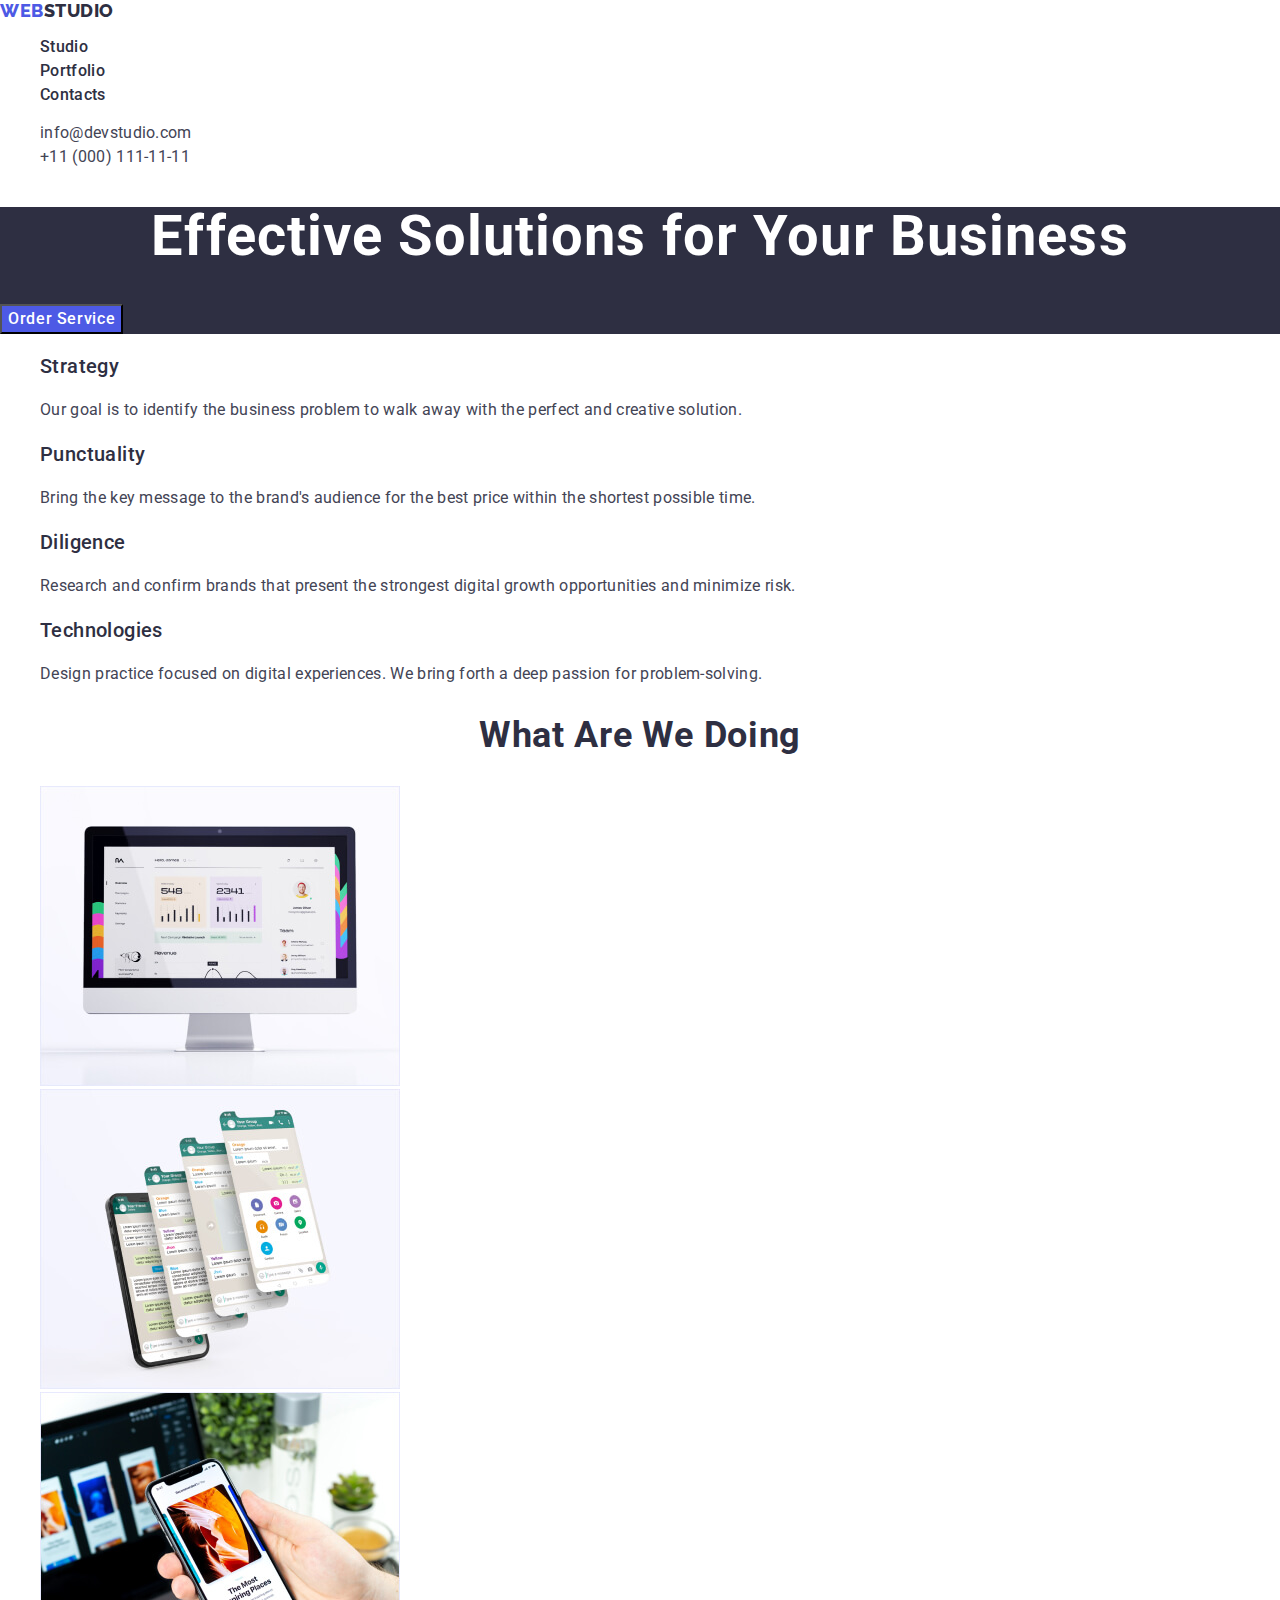
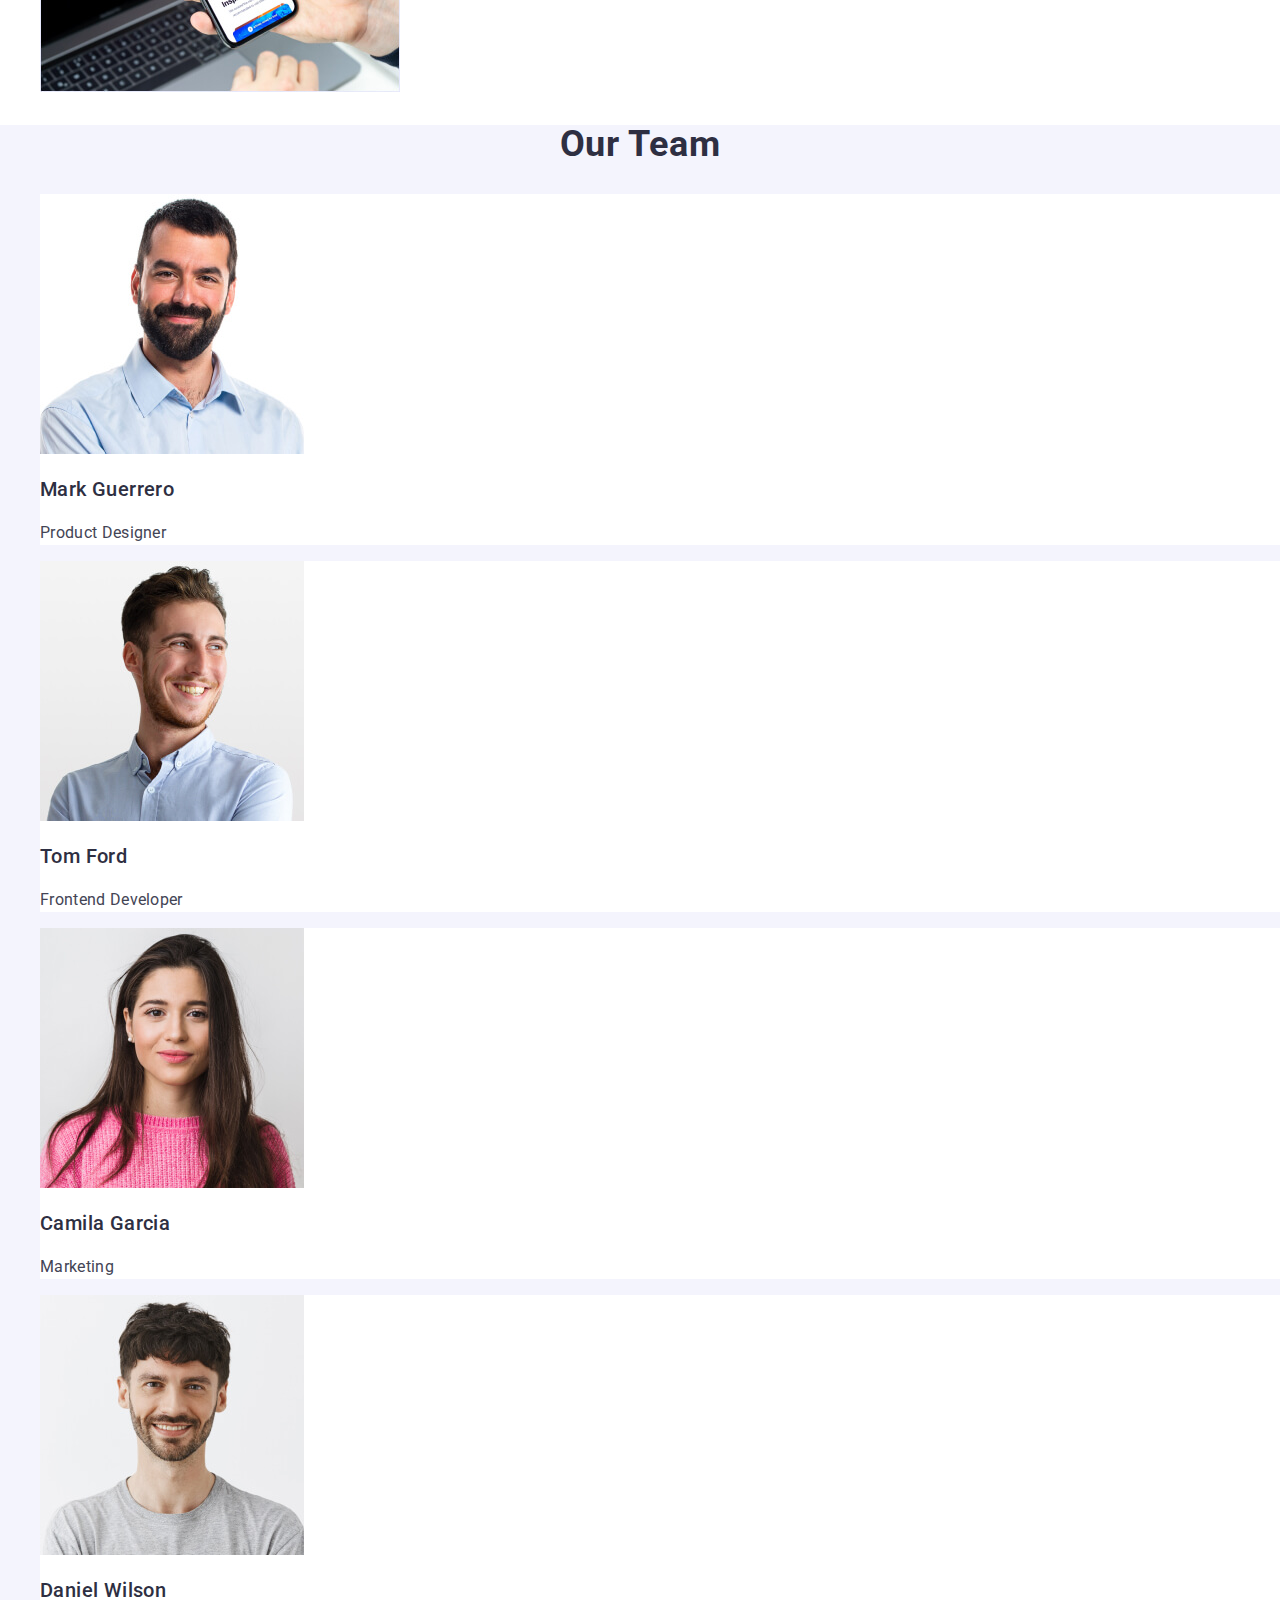
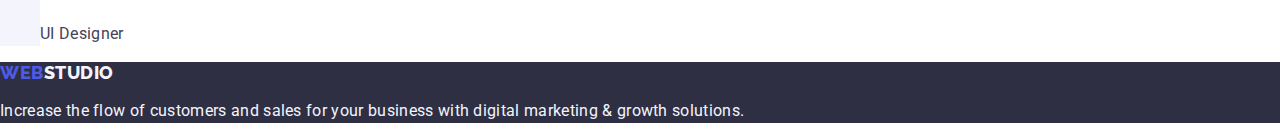
==== commit 54c878d6: "v.82" ====
--- a/index.html
+++ b/index.html
@@ -16,15 +16,15 @@
   <body>
     <header>
       <nav>
-        <a class="logo-main link list" href="./index.html"
+        <a class="logo-main link" href="./index.html"
           >Web<span class="logo-accent">Studio</span></a
         >
         <ul class="list">
-          <li><a class="nav-item link list" href="./index.html">Studio</a></li>
+          <li><a class="nav-item link" href="./index.html">Studio</a></li>
           <li>
-            <a class="nav-item link list" href="./portfolio.html">Portfolio</a>
+            <a class="nav-item link" href="./portfolio.html">Portfolio</a>
           </li>
-          <li><a class="nav-item link list" href="">Contacts</a></li>
+          <li><a class="nav-item link" href="">Contacts</a></li>
         </ul>
       </nav>
       <address class="contact">
@@ -35,7 +35,7 @@
             >
           </li>
           <li>
-            <a class="contact-item" href="tel:+110001111111"
+            <a class="contact-item link" href="tel:+110001111111"
               >+11 (000) 111-11-11</a
             >
           </li>
@@ -159,9 +159,7 @@
         >Web<span class="logo-footer-accent">Studio</span></a
       >
       <p class="footer-descr">
-        Increase the flow of customers and <br />
-        sales for your business with digital <br />
-        marketing & growth solutions.
+        Increase the flow of customers and sales for your business with digital marketing & growth solutions.
       </p>
     </footer>
   </body>
--- a/css/styles.css
+++ b/css/styles.css
@@ -23,6 +23,11 @@
 
 button {cursor: pointer;}
 
+.link 
+{
+text-decoration: none;
+}
+
 .list
 {
     list-style-type: none;
@@ -47,12 +52,9 @@
 font-weight: 800;
 font-size: 18px;
 line-height: 1.17;
-display: flex;
-align-items: center;
 letter-spacing: 0.03em;
 text-transform: uppercase;
 color: var(--accent-color);
-list-style: none;
 text-decoration: none
 }
 
@@ -118,7 +120,6 @@
 font-weight: 500;
 font-size: 16px;
 line-height: 1.5;
-display: flex;
 align-items: center;
 letter-spacing: 0.04em;
 color: #FFFFFF;
@@ -146,7 +147,6 @@
 font-weight: 500;
 font-size: 20px;
 line-height: 1.2;
-text-align: center;
 letter-spacing: 0.02em;
 color: var(--primary-text-color); 
 }
@@ -155,7 +155,6 @@
 {    
 font-size: 16px;
 line-height: 1.5;
-text-align: center;
 letter-spacing: 0.02em;
 color: var(--secondary-text-color);
 }
@@ -209,7 +208,6 @@
 font-weight: 800;
 font-size: 18px;
 line-height: 1.17;
-display: flex;
 align-items: center;
 letter-spacing: 0.03em;
 text-transform: uppercase;
@@ -230,7 +228,6 @@
 
 .footer-descr
 {
-font-weight: 400;
 font-size: 16px;
 line-height: 1.5;
 letter-spacing: 0.02em;
@@ -242,11 +239,9 @@
 .portfolio-menu
 {
 font-family: 'Roboto', sans-serif;
-font-style: normal;
-font-weight: 500;
-font-size: 16px;
-line-height: 1.5;
-display: flex;
+font-weight: 500;
+font-size: 16px;
+line-height: 1.5;
 align-items: center;
 text-align: center;
 letter-spacing: 0.04em;
@@ -264,7 +259,6 @@
 .portfolio-name 
 {  
 font-family: 'Roboto', sans-serif;
-font-style: normal;
 font-weight: 500;
 font-size: 20px;
 line-height: 1.2;   
@@ -275,8 +269,6 @@
 
 .portfolio-descr 
 {
-font-family: 'Roboto', sans-serif;
-font-style: normal; 
 font-size: 16px;
 line-height: 1.5;
 letter-spacing: 0.02em;
